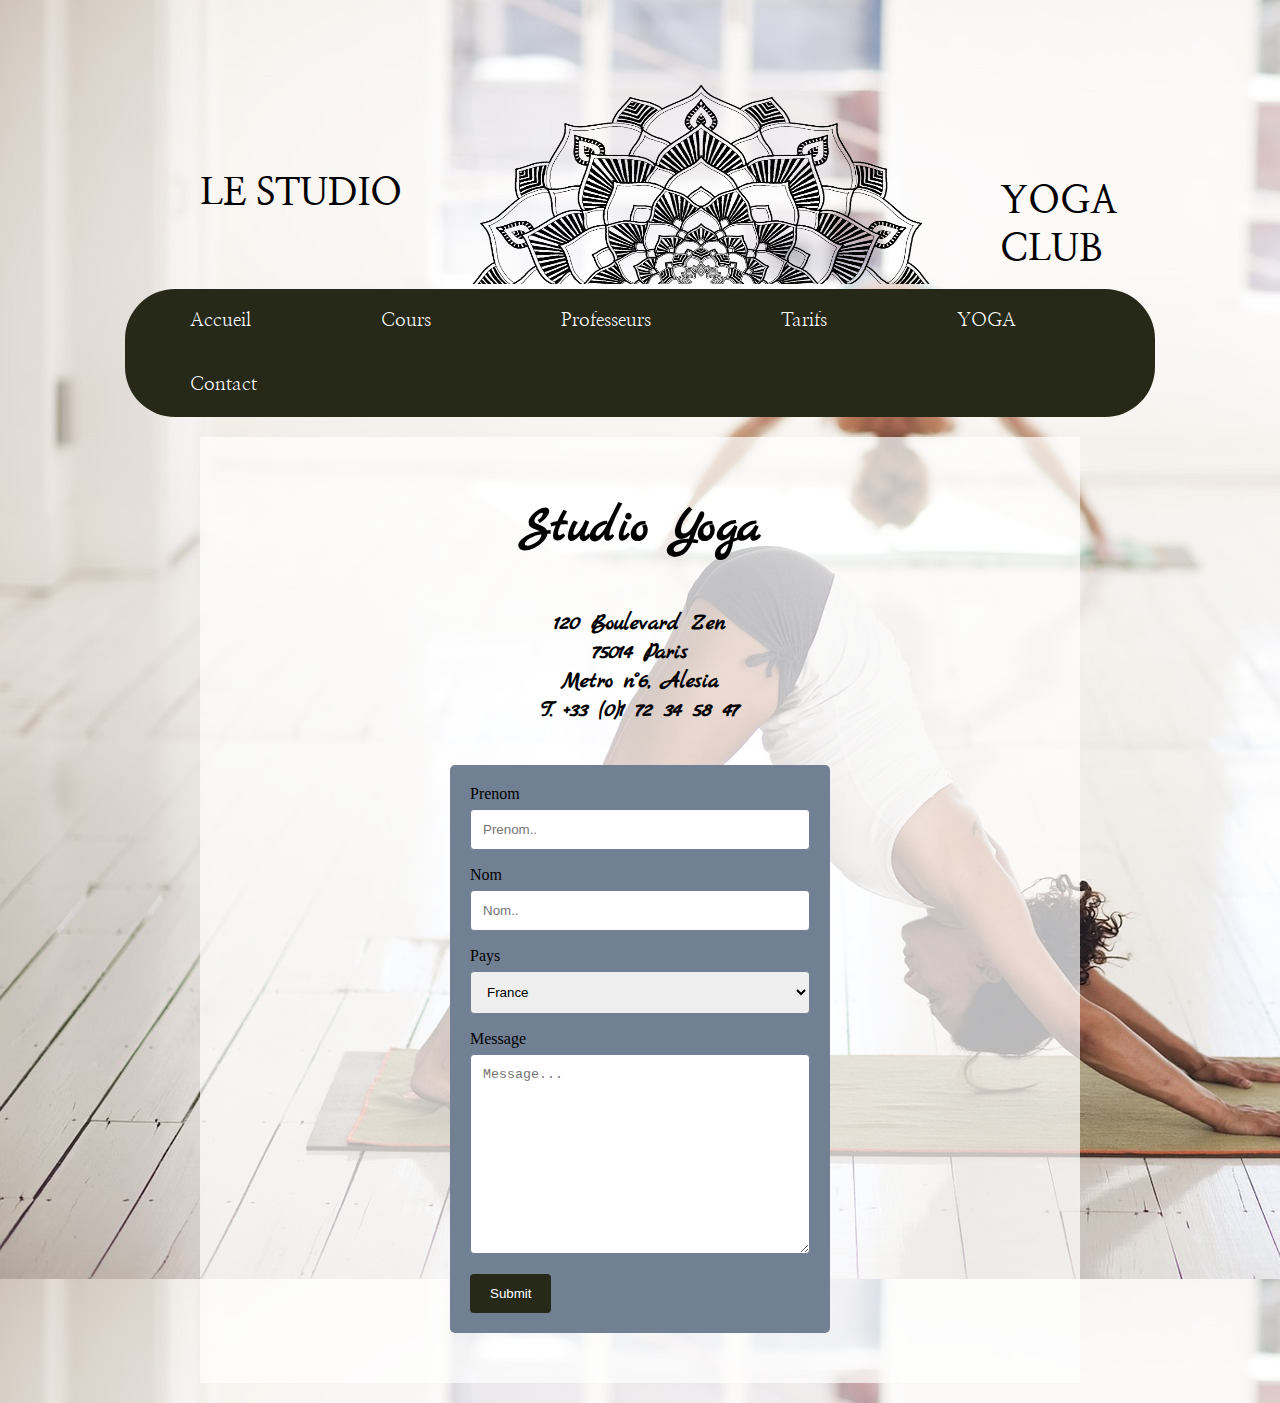
==== contact/contact.html @ ee7abad9 "site pret pour la mise en ligne" ====
<!DOCTYPE html>
<html lang="en">
<head>
    <meta charset="UTF-8">
    <meta name="viewport" content="width=device-width, initial-scale=1.0">
    <meta http-equiv="X-UA-Compatible" content="ie=edge">
    <link rel="stylesheet" href="contact.css">
    <link href="https://fonts.googleapis.com/css?family=Marck+Script|Nanum+Myeongjo:800" rel="stylesheet">
    <title>Studio Yoga - Contact</title>
</head>
<body>
<!--TOP-->
    <div class="nav">
        <h1 class="na">LE STUDIO</h1>
        <h1 class="yo">YOGA CLUB</h1>
            <img class="mandalas" src="../image/man.png" alt="">
        <ul> 
                <li><a href="../index.html">Accueil</a></li>
                <li><a href="../cours/cours.html">Cours</a></li>
                <li><a href="../professeurs/prof.html">Professeurs</a></li>
                <li><a href="../tarifs/tarifs.html">Tarifs</a></li>
                <li><a href="../yoga/yoga.html">YOGA</a></li>
                <li><a href="../contact/contact.html">Contact</a></li>
        </ul>
    </div>

<!--TARIFS-->
<div class="texte">
<h3>Studio Yoga</h3>
<h4>120 Boulevard Zen<br>
        75014 Paris<br>
        Metro n°6, Alesia<br>
        T. +33 (0)1 72 34 58 47</h4>





<!--contact-->
<div class="container">
        <form action="action_page.php">
      
          <label for="fname">Prenom</label>
          <input type="text" id="fname" name="firstname" placeholder="Prenom..">
      
          <label for="lname">Nom</label>
          <input type="text" id="lname" name="lastname" placeholder="Nom..">
      
          <label for="country">Pays</label>
          <select id="country" name="country">
            <option value="australia">France</option>
            <option value="canada">Belgique</option>
            <option value="usa">Pays Bas</option>
          </select>
      
          <label for="subject">Message</label>
          <textarea id="subject" name="subject" placeholder="Message..." style="height:200px"></textarea>
      
          <input type="submit" value="Submit">
      
        </form>
      </div>
</div>
    
</body>
</html>
---- contact/contact.css ----
body {
    margin: 0px;
    padding: 0px;
    background-image: url(../image/id1.jpg);
}

/*NAVBAR*/
.na{
    margin: 170px 0px -200px 100px;
    font-size: 38px;
    font-family: 'Nanum Myeongjo', serif;
}

.yo{
    margin: 160px 100px -200px 900px;
    font-size: 38px;
    font-family: 'Nanum Myeongjo', serif;
    }

.mandalas {
    width: 500px;
    height: 200px;
    margin: 10px 350px 0px 350px;
}

.nav {
    margin: 0px 100px;
    font-family: 'Nanum Myeongjo', serif;
}

ul {
    list-style-type: none;
    padding: 0;
    overflow: hidden;
    background-color: rgb(38, 41, 23);
    border-radius: 50px;
    margin: 0px 25px;
}

li {
    float: left;
    margin: 0px 15px;
}

li a {
    display: block;
    color: white; 
    text-align: center; 
    padding: 20px 50px; 
    text-decoration: none; 
    font-size: 19px; 
}

li a:hover {
    color: #718093;
}
/*PROF*/
.texte {
    padding: 10px 150px;
    margin: 20px 200px;
    background-color: rgba(255, 255, 255, 0.7)
}

h3 {
    font-family: 'Marck Script', cursive;
    font-size: 50px;
    text-align: center;
}

h4 {
    font-family: 'Marck Script', cursive;
    font-size: 23px;
    text-align: center;
}









/* Style inputs with type="text", select elements and textareas */
input[type=text], select, textarea {
    width: 100%; /* Full width */
    padding: 12px; /* Some padding */  
    border: 1px solid #718093; /* Gray border */
    border-radius: 4px; /* Rounded borders */
    box-sizing: border-box; /* Make sure that padding and width stays in place */
    margin-top: 6px; /* Add a top margin */
    margin-bottom: 16px; /* Bottom margin */
    resize: vertical /* Allow the user to vertically resize the textarea (not horizontally) */
}

/* Style the submit button with a specific background color etc */
input[type=submit] {
    background-color: rgb(38, 41, 23);
    color: white;
    padding: 12px 20px;
    border: none;
    border-radius: 4px;
    cursor: pointer;
}

/* When moving the mouse over the submit button, add a darker green color */
input[type=submit]:hover {
    background-color: rgb(38, 41, 23, 0.5);
}

/* Add a background color and some padding around the form */
.container {
    border-radius: 5px;
    background-color: #718093;
    padding: 20px;
    margin: 40px 100px 40px 100px;
}
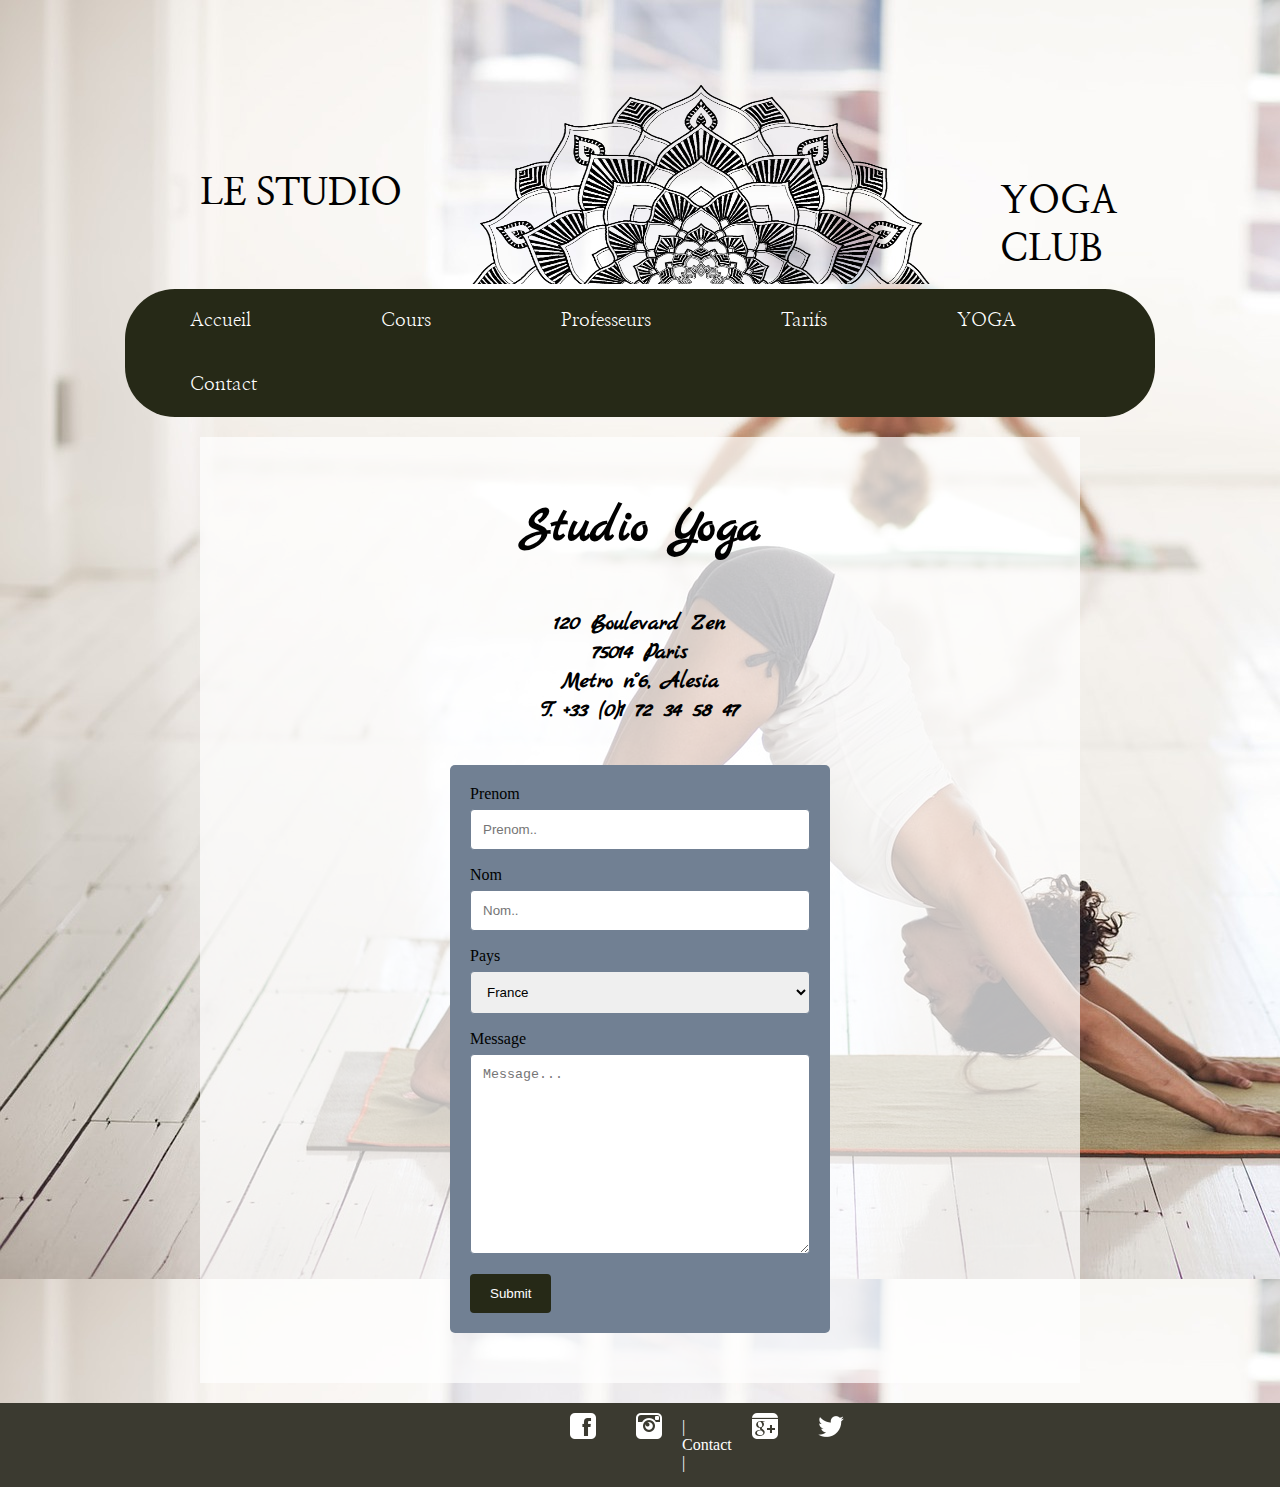
==== commit d3f6348f: "modif footer" ====
--- a/contact/contact.html
+++ b/contact/contact.html
@@ -63,4 +63,16 @@
 </div>
     
 </body>
+
+<footer>
+        <div class="foot">
+        <div class="imgfoo"><a href="#"><img src="../image/fb.png" alt=""></div></a> 
+        <div class="imgfoo"><a href="#"><img src="../image/inst.png" alt=""></div></a>  
+        <a class="foo" href="../contact/contact.html">| Contact |</a>
+        <div class="imgfoo"><a href="#"><img src="../image/goo.png" alt=""></div></a> 
+        <div class="imgfoo"><a href="#"><img src="../image/twi.png" alt=""></div></a> 
+        </div>
+    </footer>
+    
+
 </html>--- a/contact/contact.css
+++ b/contact/contact.css
@@ -73,14 +73,6 @@
     text-align: center;
 }
 
-
-
-
-
-
-
-
-
 /* Style inputs with type="text", select elements and textareas */
 input[type=text], select, textarea {
     width: 100%; /* Full width */
@@ -115,3 +107,28 @@
     padding: 20px;
     margin: 40px 100px 40px 100px;
 }
+
+
+
+/*FOOTER*/
+footer {
+    background-color: #3b3a30;
+    width: 100%;
+    position: absolute;
+    color: white; 
+}
+
+.foot {
+    display: flex;
+    margin: 0px 550px;
+}
+
+.imgfoo {
+    margin: 10px 20px;
+}
+
+.foo {
+    text-decoration: none;
+    color: white;
+    margin: 15px 0px;
+}